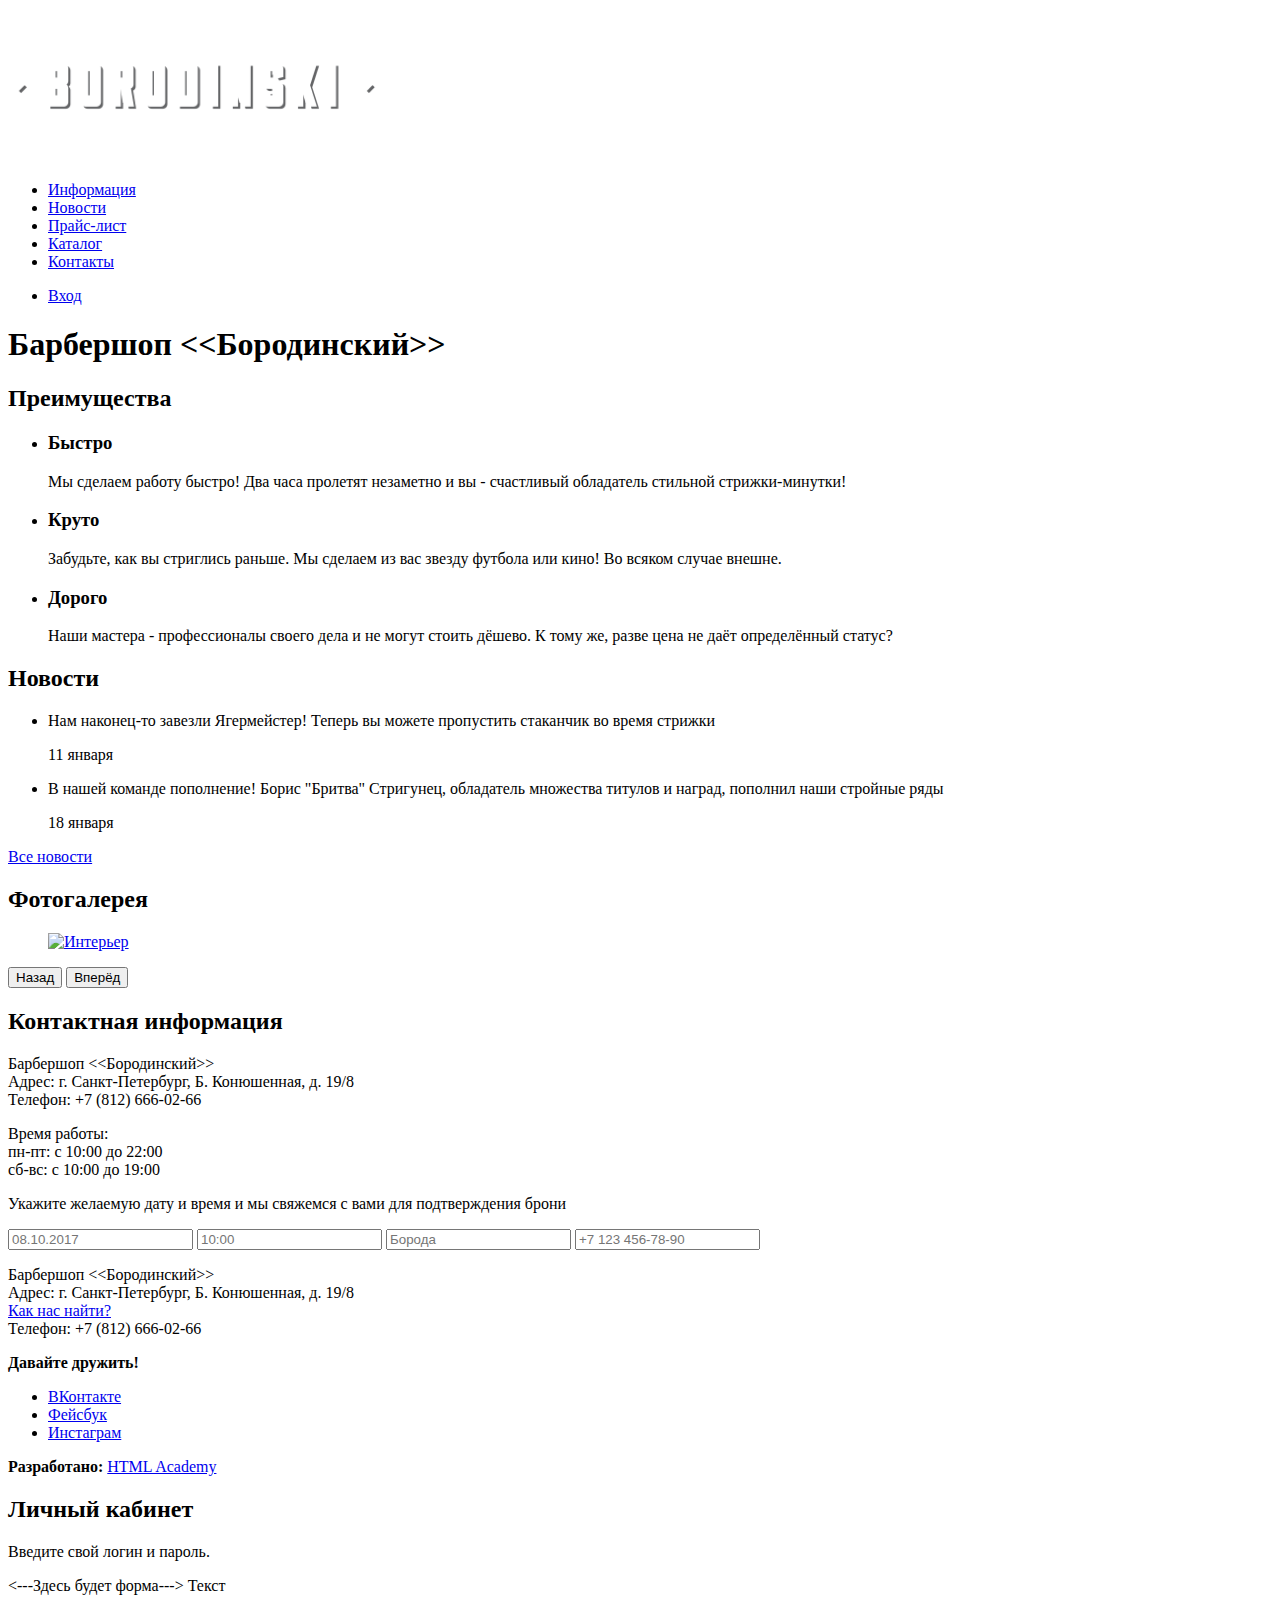
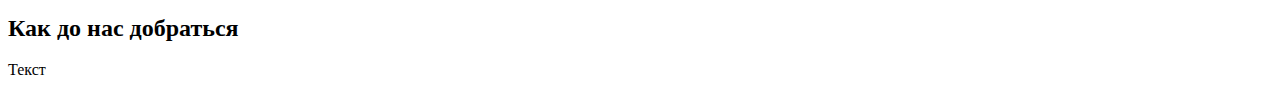
==== index.html @ a61b5d39 "lisss" ====
<!DOCTYPE html>
<html lang="ru">
    <head>
        <meta charset="utf-8">
        <title>Барбершоп "Бородинский"</title>
    </head>
    <body>
        <header class="main header">
            <nav class="main navigation">
                <a class="main-header-logo">
                    <img src="img/index-logo.svg" width="368" height="153" alt="Логотип барбершопа <<Бородинский>>">
                </a>
                <ul class="site navigation">
                    <li><a href="info.html">Информация</a></li>
                    <li><a href="news.html">Новости</a></li>
                    <li><a href="price.html">Прайс-лист</a></li>
                    <li><a href="catalog.html">Каталог</a></li>
                    <li><a href="contacts.html">Контакты</a></li>
                </ul>
                <ul class="user-navigation">
                    <li>
                        <a class="login-link" href="login.html">Вход</a>
                    </li>   
                </ul>
            </nav>
        </header>
        <main class="container">
            <h1 class="visually-hidden">Барбершоп <<Бородинский>></h1>
            <section class="features">
                <h2 class="visually-hidden">Преимущества</h2>
                <ul class="features-list">
                    <li class="feature-item">
                        <h3>Быстро</h3>
                        <p>Мы сделаем работу быстро! Два часа пролетят незаметно и вы - счастливый обладатель стильной стрижки-минутки!</p>
                    </li>
                    <li class="feature-item">
                        <h3>Круто</h3>
                        <p>Забудьте, как вы стриглись раньше. Мы сделаем из вас звезду футбола или кино! Во всяком случае внешне.</p>
                    </li>
                    <li class="feature-item">
                        <h3>Дорого</h3>
                        <p>Наши мастера - профессионалы своего дела и не могут стоить дёшево. К тому же, разве цена не даёт определённый статус?</p>
                    </li>
                </ul>
            </section>
            <section class="news">
                <h2>Новости</h2>
                <ul class="news-list">
                    <li class="news-item">
                        <p>Нам наконец-то завезли Ягермейстер! Теперь вы можете пропустить стаканчик во время стрижки</p>
                        <time datetime="2016-01-11">11 января</time>                    
                    </li>
                    <li class="news-item">
                        <p>В нашей команде пополнение! Борис "Бритва" Стригунец, обладатель множества титулов и наград, пополнил наши стройные ряды</p>
                        <time datetime="2016-01-18">18 января</time>    
                    </li>
                </ul>
                <a class="button" href="news.html">Все новости</a>
            </section>
            <section class="gallery">
                <h2>Фотогалерея</h2>
                <figure class="gallery-content">
                    <a href="#"><img src="img/studio.jpg" width="286" height="164" alt="Интерьер"></a>                    
                </figure>
                <button class="button gallery-button gallery-button-back">Назад</button>
                <button class="button gallery-button gallery-button-next">Вперёд</button>               
            </section>
            <section class="contacts">
                <h2>Контактная информация</h2>
                <p>
                    Барбершоп <<Бородинский>><br>
                    Адрес: г. Санкт-Петербург, Б. Конюшенная, д. 19/8<br>
                    Телефон: +7 (812) 666-02-66                    
                </p>
                <p>
                    Время работы:<br>
                    пн-пт: с 10:00 до 22:00<br>
                    сб-вс: с 10:00 до 19:00
                </p>
            </section>
            <section class="appointment">
                <p class="appointment-info">Укажите желаемую дату и время и мы свяжемся с вами для подтверждения брони</p>
                <form class="appointment-form" action="https://echo.htmlacademy.ru" method="post">
                <input type="text" name="date" value="" placeholder="08.10.2017">
                <input type="text" name="time" value="" placeholder="10:00">
                <input type="text" name="name" value="" placeholder="Борода">
                <input type="tel" name="phone" value="" placeholder="+7 123 456-78-90"> 
                </form>
            </section>  
        </main>
    </body>
    <footer class="main-footer">
        <p class="footer-contacts">
            Барбершоп <<Бородинский>><br>
            Адрес: г. Санкт-Петербург, Б. Конюшенная, д. 19/8<br>
            <a href="map.html">Как нас найти?</a><br>
            Телефон: +7 (812) 666-02-66        
        </p>
        <div class="footer-social">
            <b>Давайте дружить!</b>
            <ul>
                <li><a class="social-button" href="#">ВКонтакте</a></li>
                <li><a class="social-button" href="#">Фейсбук</a></li>
                <li><a class="social-button" href="#">Инстаграм</a></li>
            </ul>
        </div>
        <p class="footer-copyright">
            <b>Разработано:</b>
            <a class="button" href="http://htmlacademy.ru">HTML Academy</a>
        </p>    
        <section class="modal modal-login">
            <h2>Личный кабинет</h2>
            <p>Введите свой логин и пароль.</p>
            <---Здесь будет форма--->
            <span class="modal-close">Текст</span>
        </section>
        <section class="modal modal-map">
            <h2 class="visually-hidden">Как до нас добраться</h2>
            <span class="modal-close">Текст</span>
        </section>
    </footer>
</html>
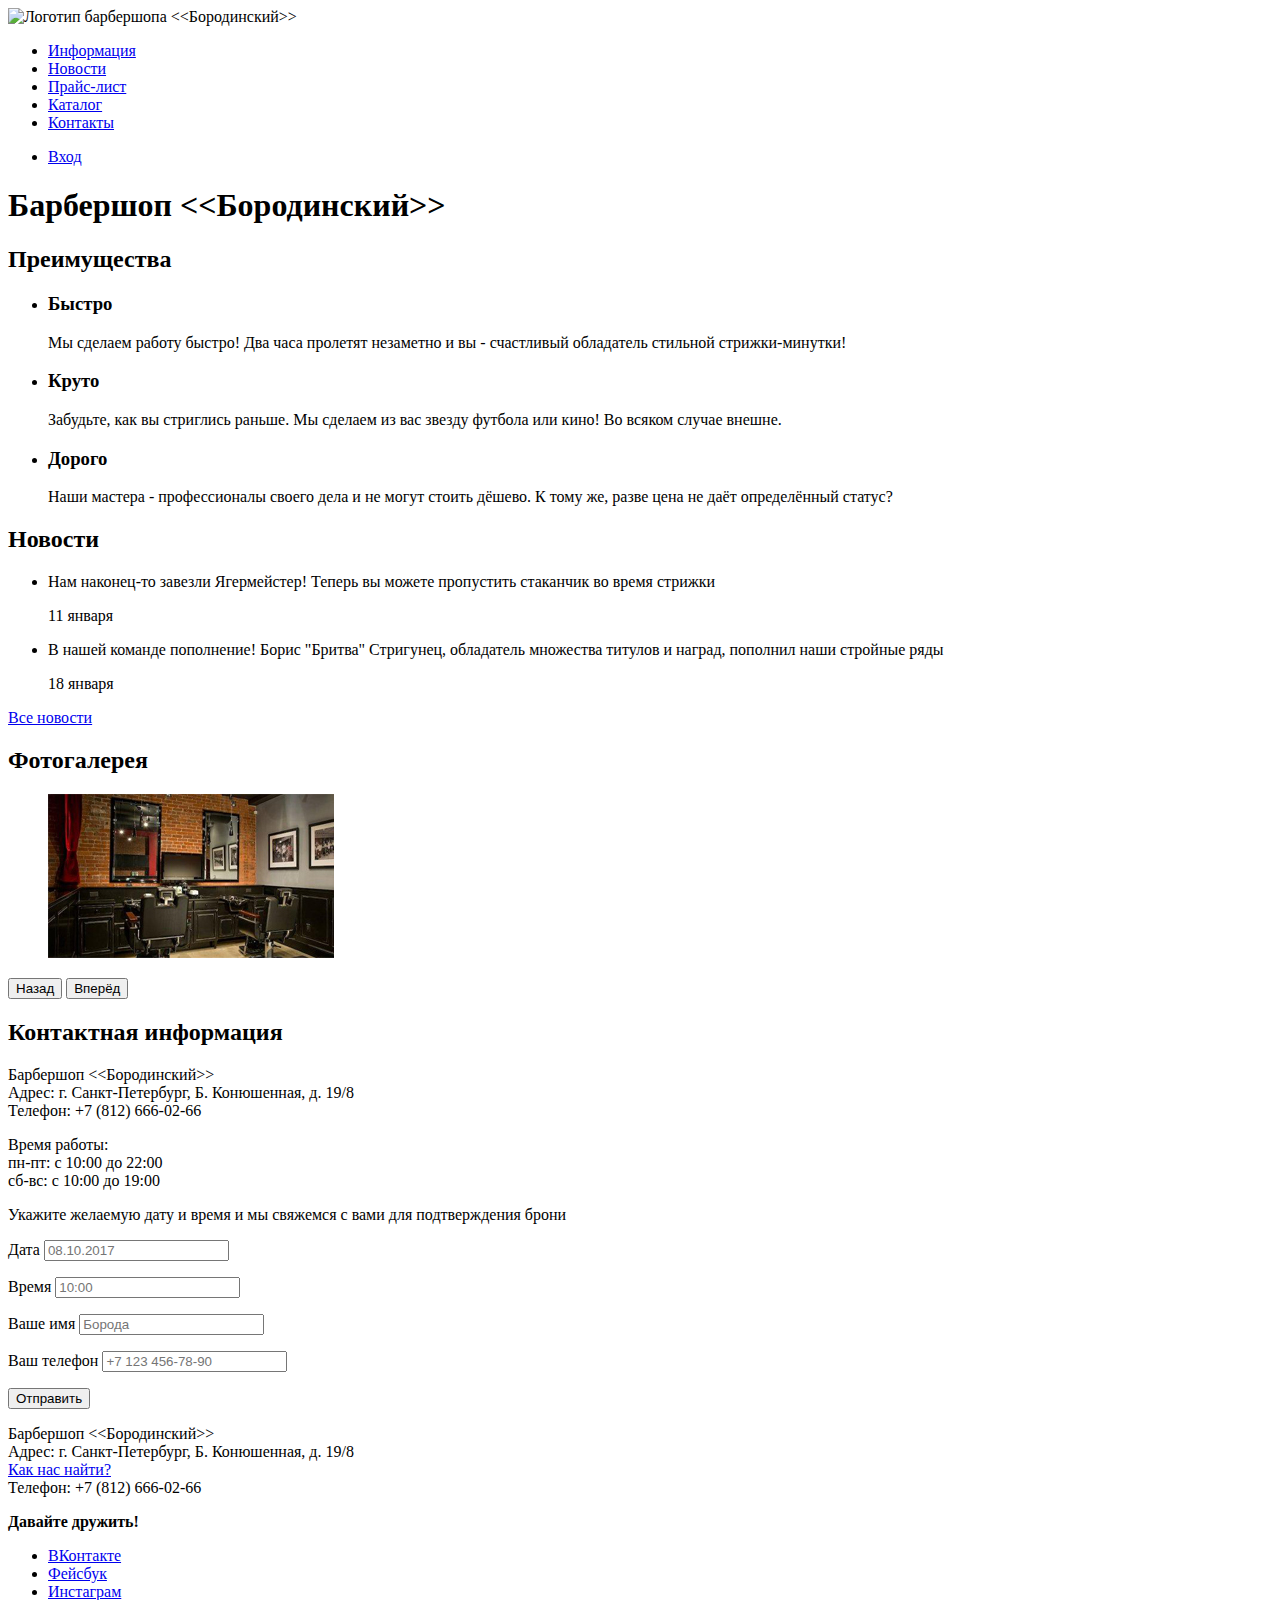
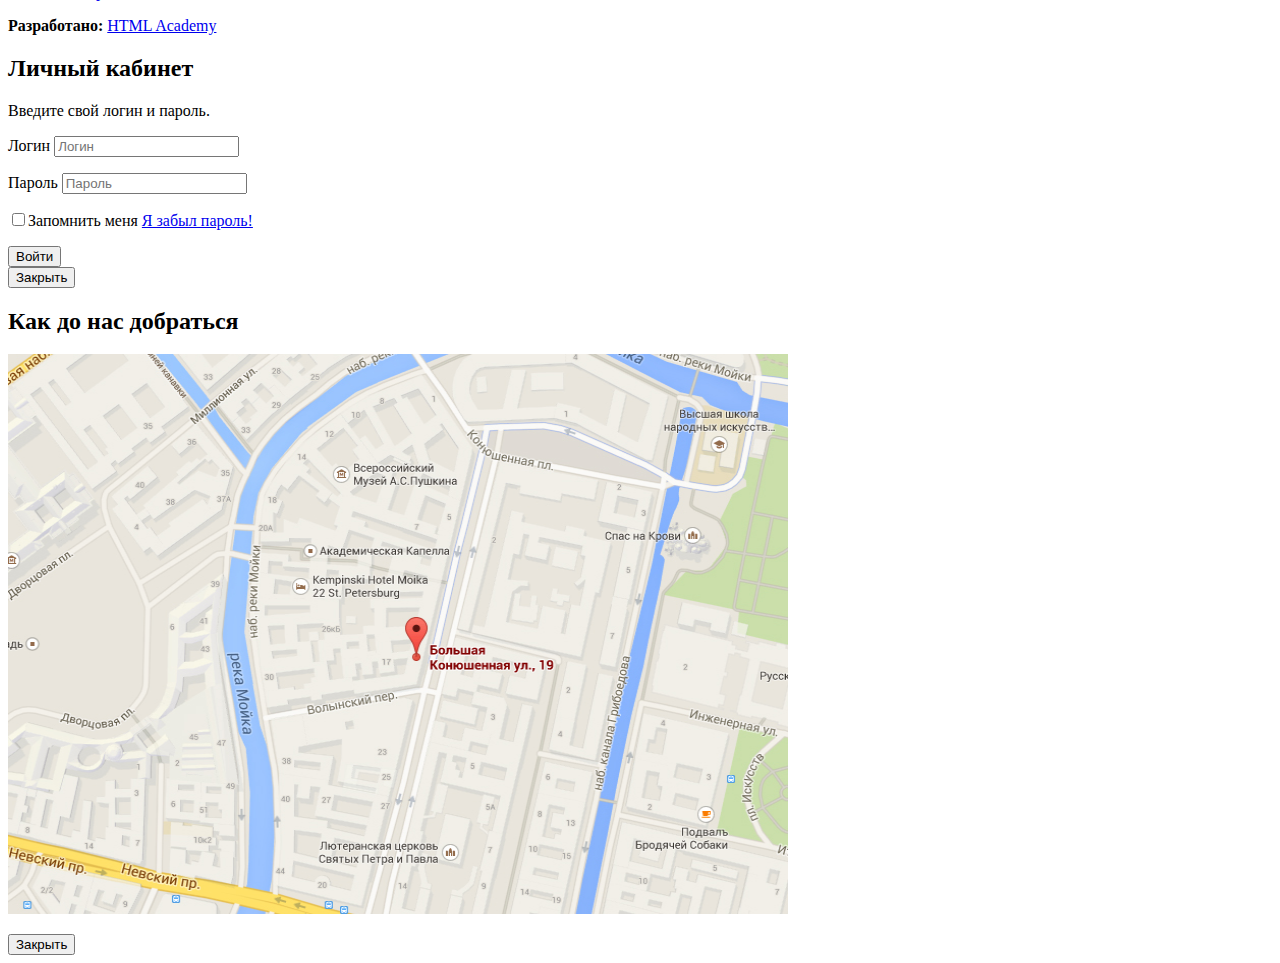
==== commit 385ceb03: "lisss" ====
--- a/index.html
+++ b/index.html
@@ -8,7 +8,7 @@
         <header class="main header">
             <nav class="main navigation">
                 <a class="main-header-logo">
-                    <img src="img/index-logo.svg" width="368" height="153" alt="Логотип барбершопа <<Бородинский>>">
+                    <img src="#" width="368" height="153" alt="Логотип барбершопа <<Бородинский>>">
                 </a>
                 <ul class="site navigation">
                     <li><a href="info.html">Информация</a></li>
@@ -81,13 +81,22 @@
             <section class="appointment">
                 <p class="appointment-info">Укажите желаемую дату и время и мы свяжемся с вами для подтверждения брони</p>
                 <form class="appointment-form" action="https://echo.htmlacademy.ru" method="post">
-                <input type="text" name="date" value="" placeholder="08.10.2017">
-                <input type="text" name="time" value="" placeholder="10:00">
-                <input type="text" name="name" value="" placeholder="Борода">
-                <input type="tel" name="phone" value="" placeholder="+7 123 456-78-90"> 
+                <p class="appointment-item"><label for="appointment-date">Дата</label> 
+                    <input id="appointment-date" type="text" name="date" value="" placeholder="08.10.2017">
+                </p>
+                <p class="appointment-item"><label for="appointment-time">Время</label>
+                    <input id="appointment-time" type="text" name="time" value="" placeholder="10:00">
+                </p>
+                <p class="appointment-item"><label for="appointment-name">Ваше имя</label> 
+                    <input id="appointment-name" type="text" name="name" value="" placeholder="Борода">
+                </p>
+                <p class="appointment-item"><label for="appointment-phone">Ваш телефон</label> 
+                    <input id="appointment-phone" type="tel" name="phone" value="" placeholder="+7 123 456-78-90"> 
+                </p>
+                <button class="button" type="submit">Отправить</button>
                 </form>
-            </section>  
-        </main>
+            </section> 
+         </main>
     </body>
     <footer class="main-footer">
         <p class="footer-contacts">
@@ -111,12 +120,31 @@
         <section class="modal modal-login">
             <h2>Личный кабинет</h2>
             <p>Введите свой логин и пароль.</p>
-            <---Здесь будет форма--->
-            <span class="modal-close">Текст</span>
+            <form class="login-form" action="https://echo.htmlacademy.ru" method="POST">
+                <p>
+                    <label class="visually-hidden" for="user-login">Логин</label>
+                    <input id="user-login" class="login-icon-user" type="text" name="login" placeholder="Логин">
+                </p>
+                <p>
+                    <label class="visually-hidden" for="user-password">Пароль</label>
+                    <input id="user-password" class="password-icon-user" type="text" name="password" placeholder="Пароль">
+                </p>
+                <p class="login-password-info">                   
+                    <label class="login-checkbox">
+                            <input  type="checkbox" name="remember">Запомнить меня
+                    </label>
+                    <a class="restore" href="#">Я забыл пароль!</a>
+                </p>
+                <button class="button" type="submit">Войти</button>
+            </form>   
+            <button class="modal-close" type="button">Закрыть</button>            
         </section>
         <section class="modal modal-map">
             <h2 class="visually-hidden">Как до нас добраться</h2>
-            <span class="modal-close">Текст</span>
+            <p>
+            <img src="img/map.jpg" width="780" height="560" alt="Офис компании по адресу ул. Большая Конюшенная 19/8, Санкт-Петербург">
+            </p>
+            <button class="modal-close" type="button">Закрыть</button>
         </section>
     </footer>
 </html>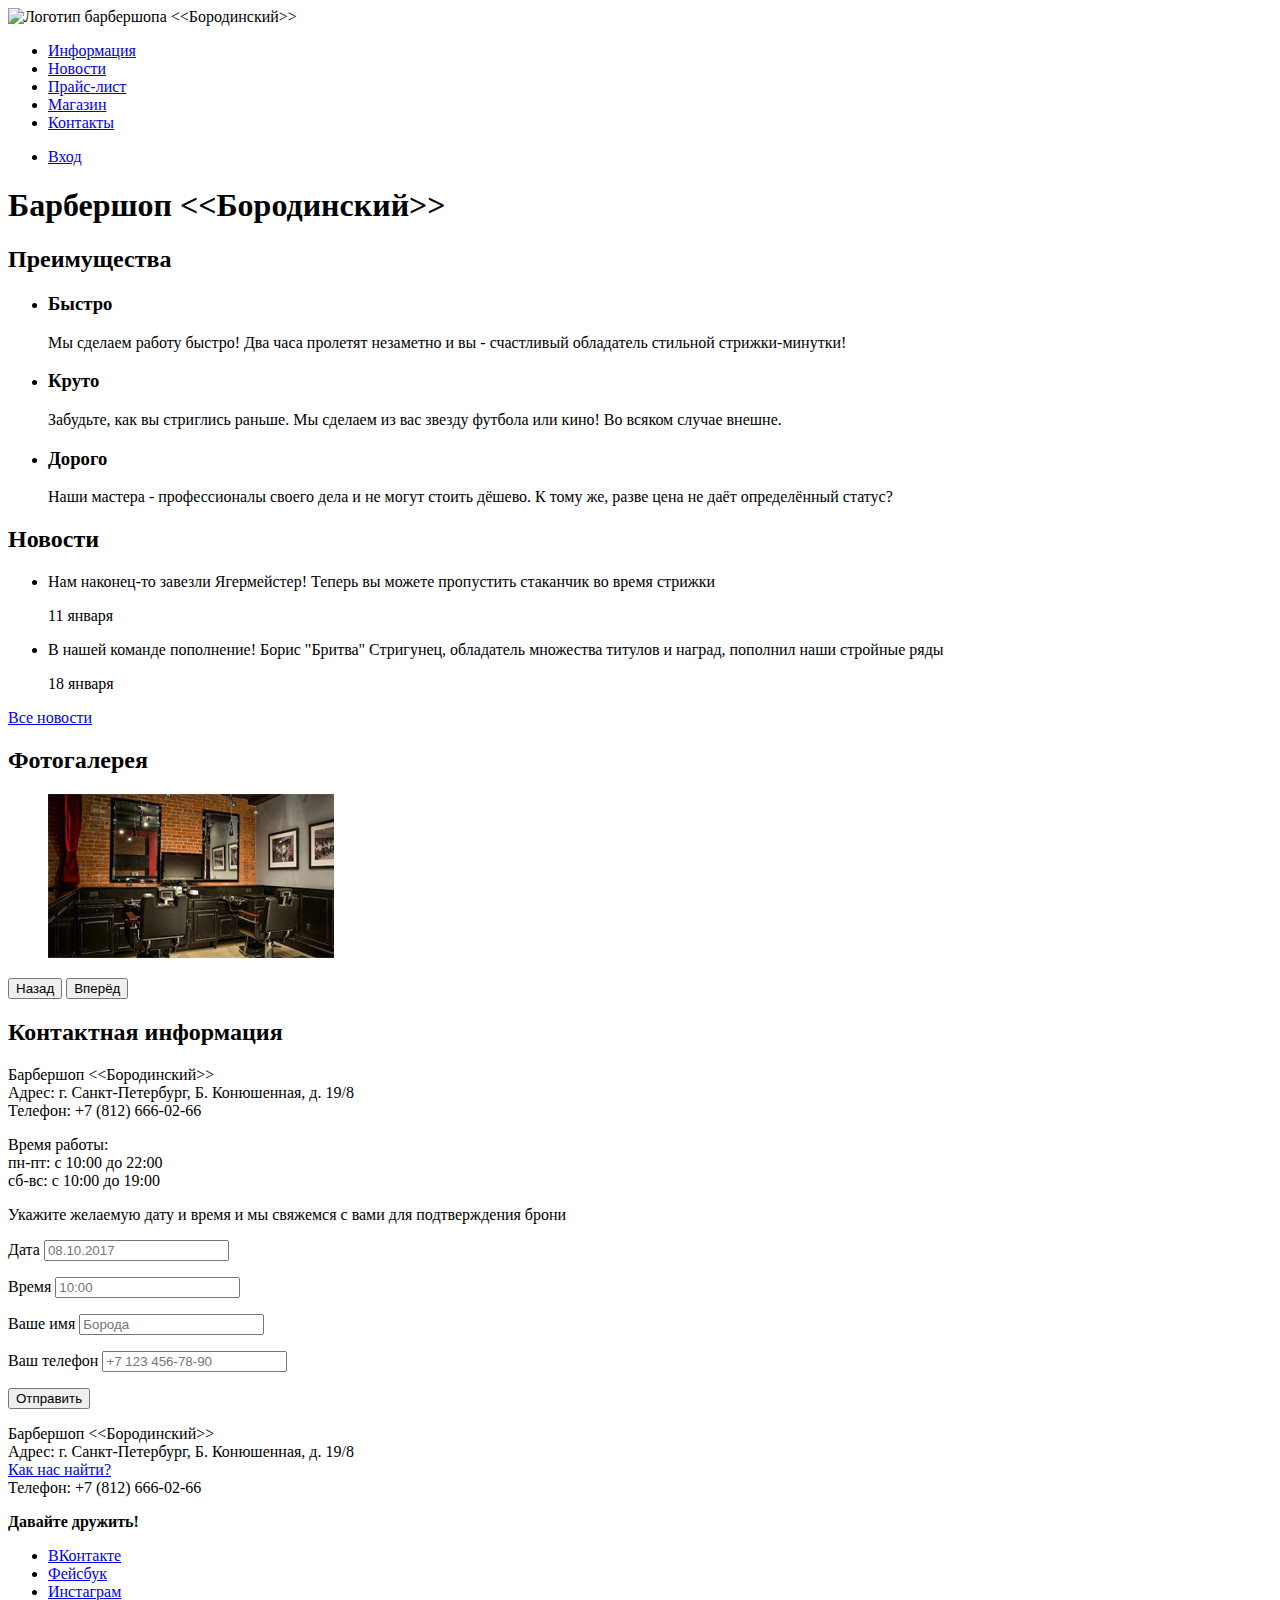
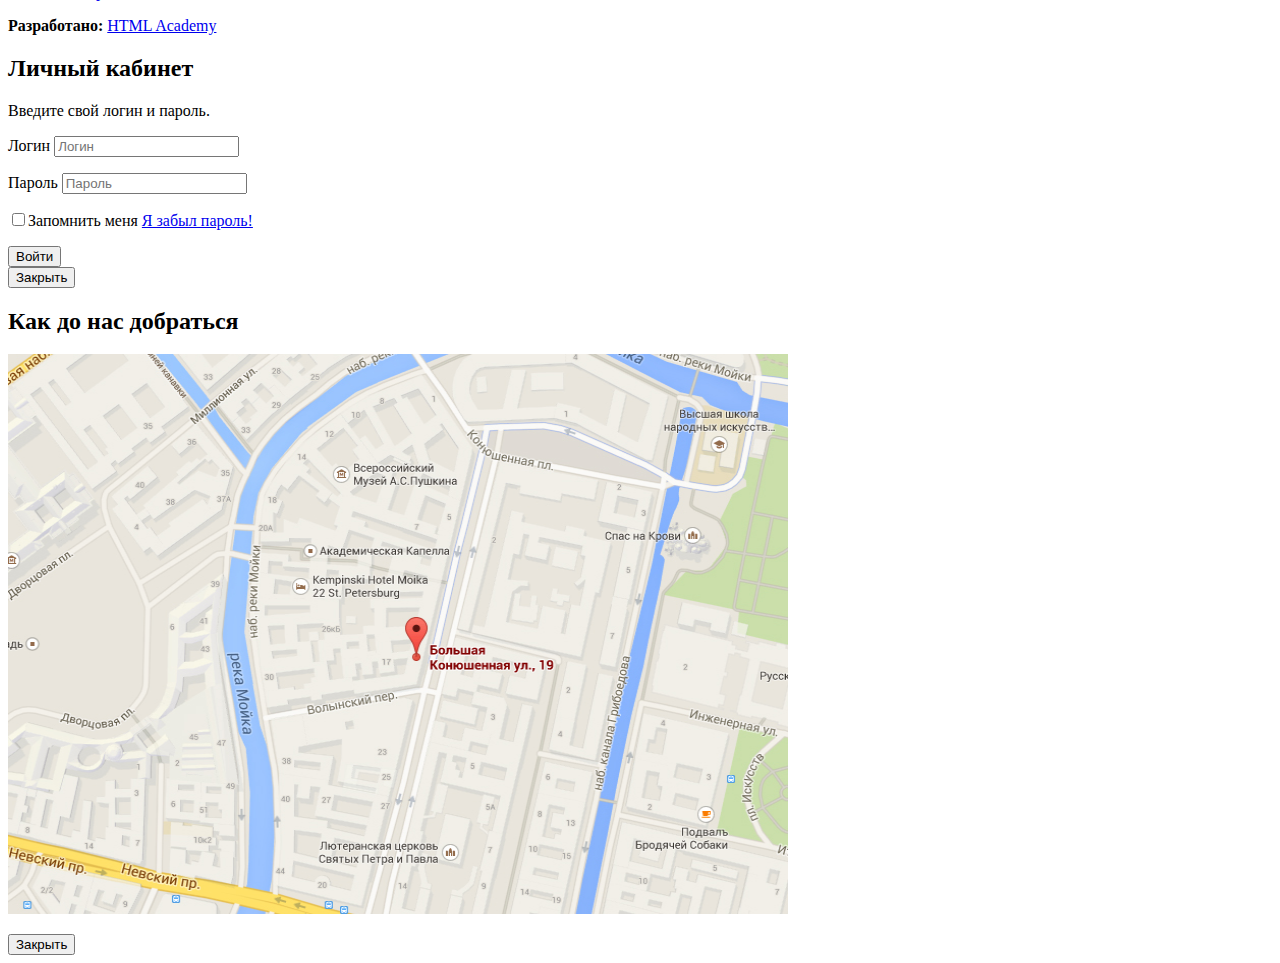
==== commit cc28b96b: "lisss" ====
--- a/index.html
+++ b/index.html
@@ -14,7 +14,7 @@
                     <li><a href="info.html">Информация</a></li>
                     <li><a href="news.html">Новости</a></li>
                     <li><a href="price.html">Прайс-лист</a></li>
-                    <li><a href="catalog.html">Каталог</a></li>
+                    <li><a href="catalog.html">Магазин</a></li>
                     <li><a href="contacts.html">Контакты</a></li>
                 </ul>
                 <ul class="user-navigation">
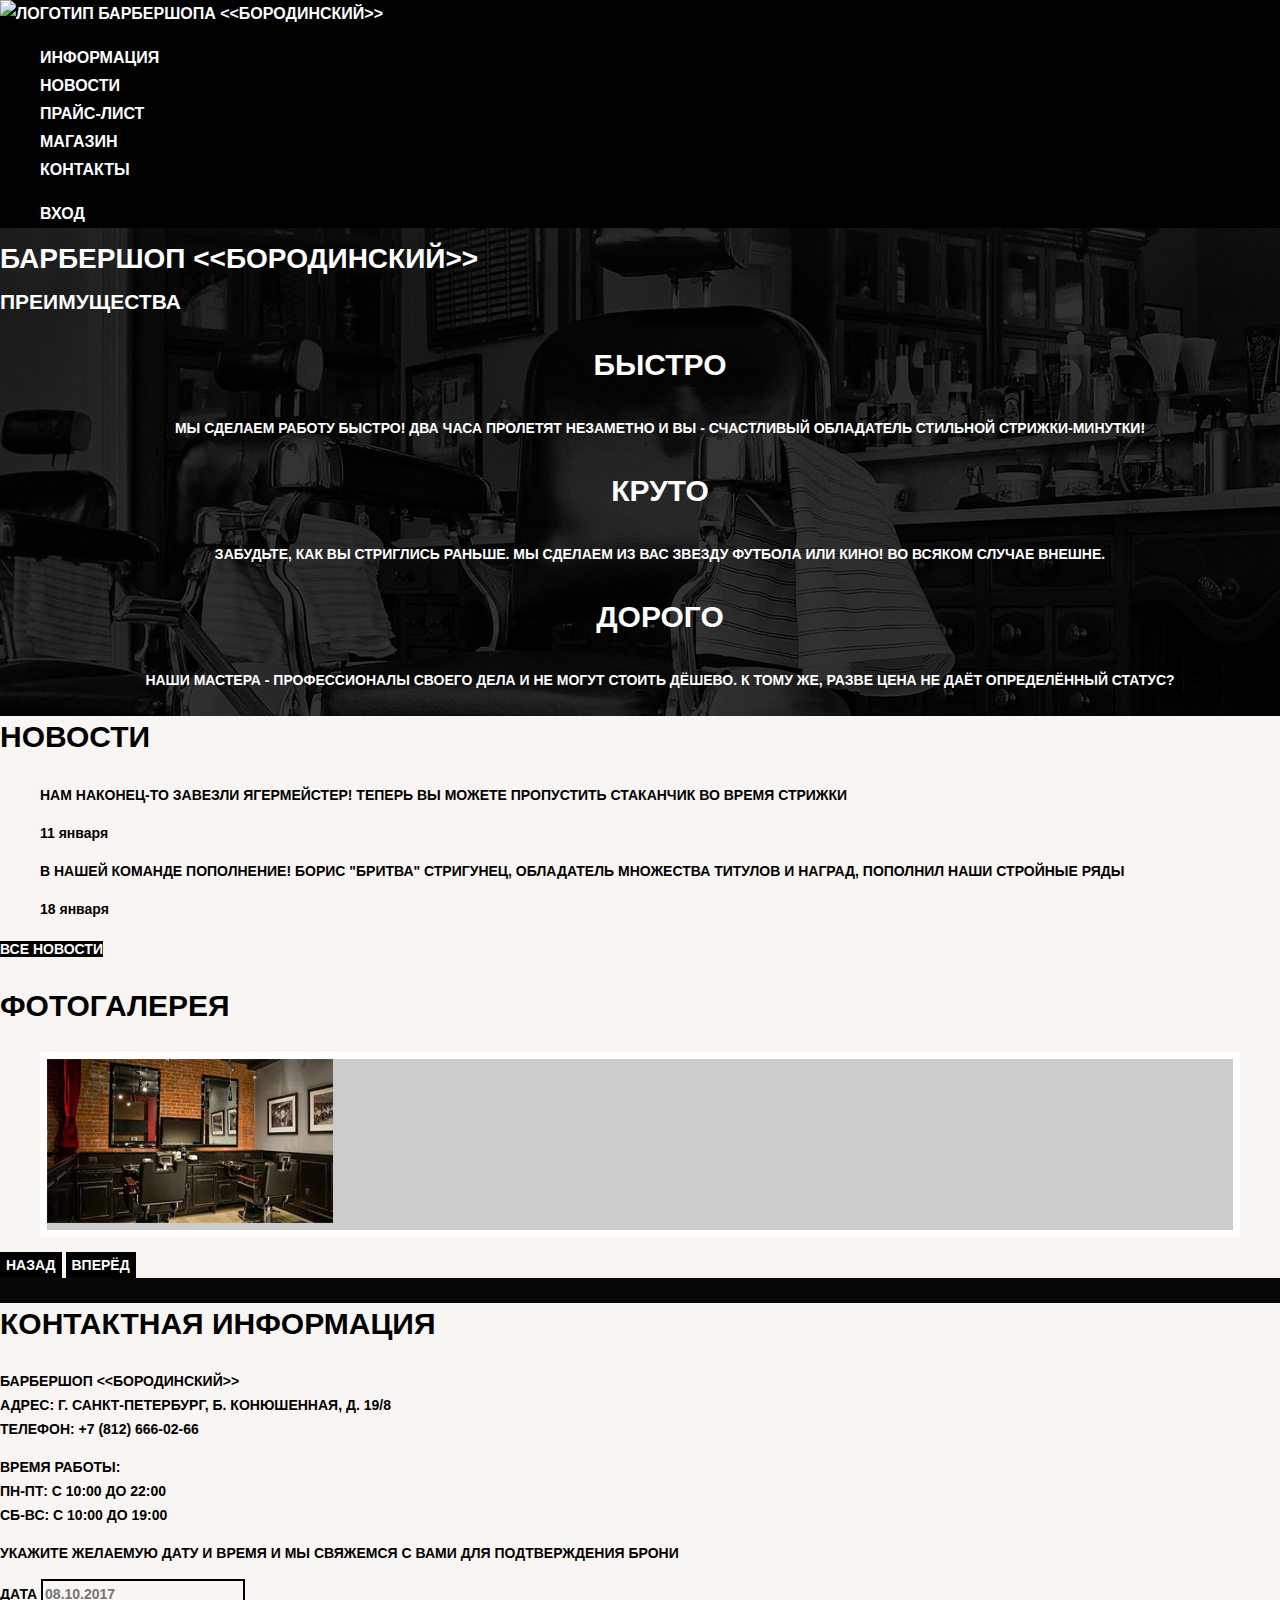
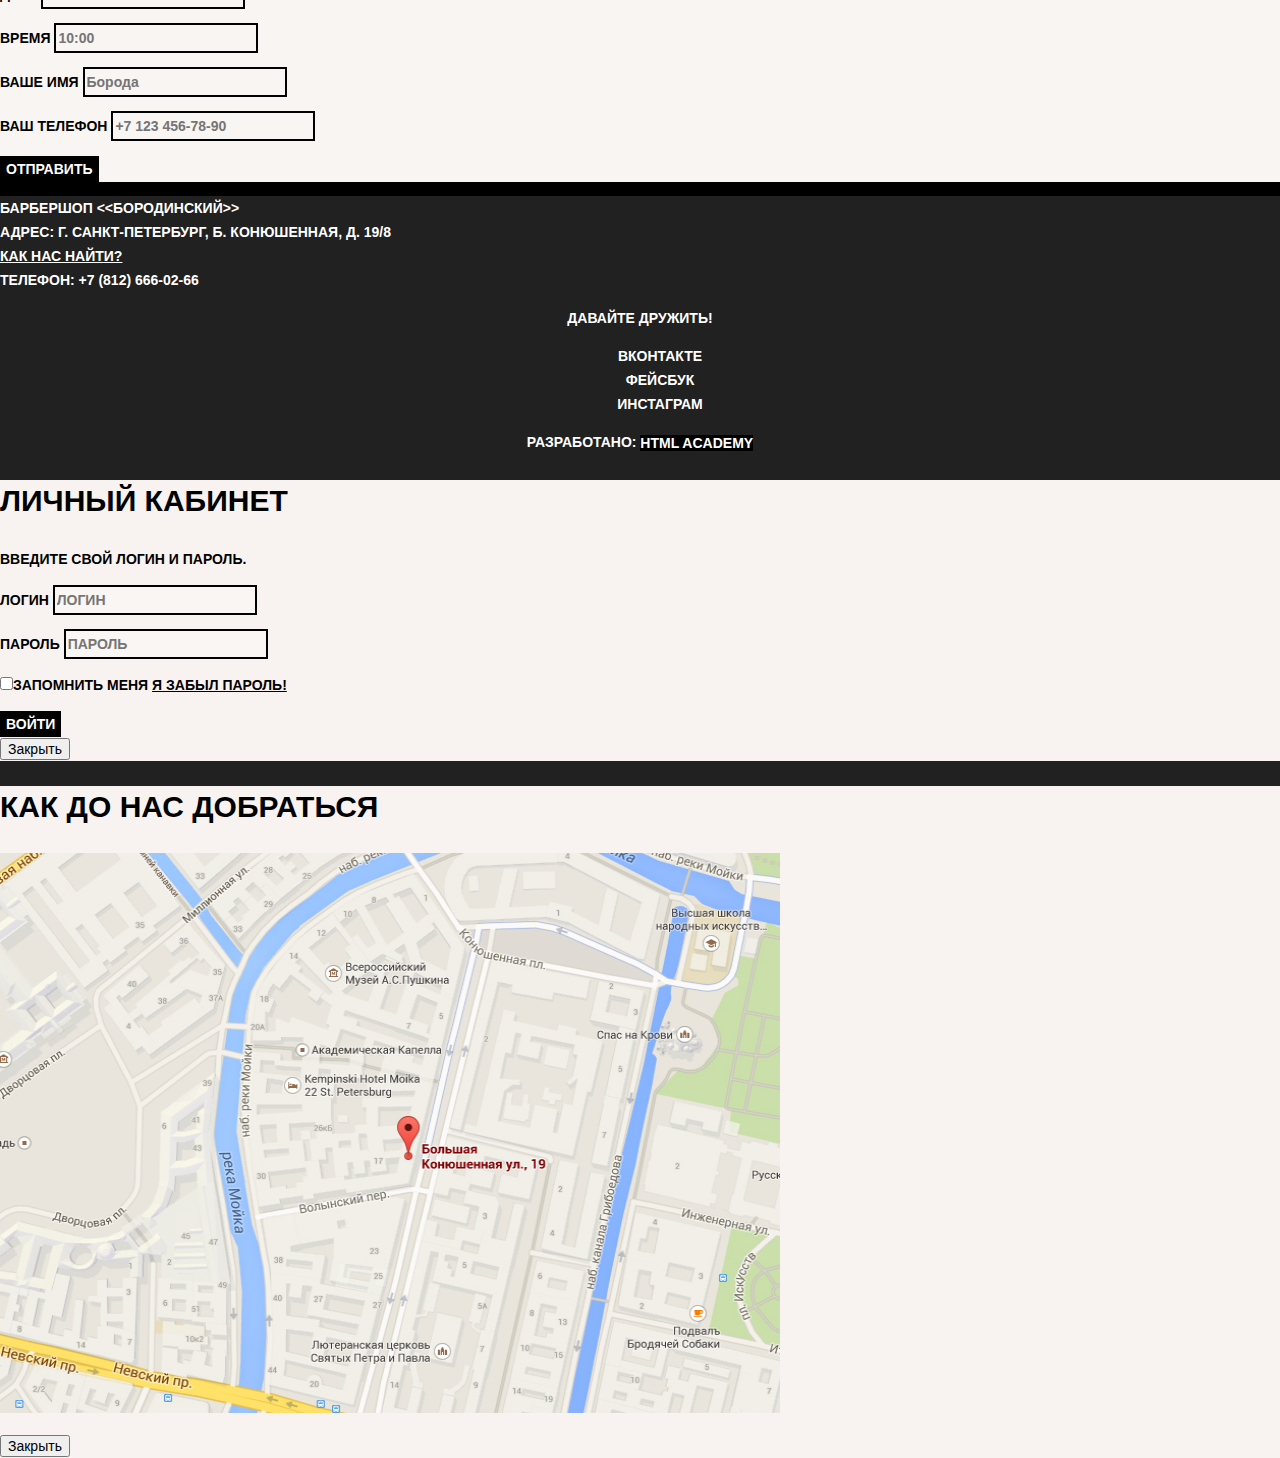
==== commit db79a44b: "lisss" ====
--- a/index.html
+++ b/index.html
@@ -3,14 +3,18 @@
     <head>
         <meta charset="utf-8">
         <title>Барбершоп "Бородинский"</title>
+        <link href="normalize.css" rel="stylesheet">
+        <link href="style.css" rel="stylesheet">
+        <link href="https://fonts.googleapis.com/css?family=PT+Sans:400,700&display=swap&subset=cyrillic" rel="stylesheet">
+
     </head>
     <body>
-        <header class="main header">
-            <nav class="main navigation">
+        <header class="main-header">
+            <nav class="main-navigation">
                 <a class="main-header-logo">
                     <img src="#" width="368" height="153" alt="Логотип барбершопа <<Бородинский>>">
                 </a>
-                <ul class="site navigation">
+                <ul class="site-navigation">
                     <li><a href="info.html">Информация</a></li>
                     <li><a href="news.html">Новости</a></li>
                     <li><a href="price.html">Прайс-лист</a></li>
@@ -43,15 +47,16 @@
                     </li>
                 </ul>
             </section>
+            <div class="index-columns">    
             <section class="news">
-                <h2>Новости</h2>
-                <ul class="news-list">
-                    <li class="news-item">
-                        <p>Нам наконец-то завезли Ягермейстер! Теперь вы можете пропустить стаканчик во время стрижки</p>
-                        <time datetime="2016-01-11">11 января</time>                    
-                    </li>
-                    <li class="news-item">
-                        <p>В нашей команде пополнение! Борис "Бритва" Стригунец, обладатель множества титулов и наград, пополнил наши стройные ряды</p>
+                    <h2>Новости</h2>
+                    <ul class="news-list">
+                        <li class="news-item">
+                            <p>Нам наконец-то завезли Ягермейстер! Теперь вы можете пропустить стаканчик во время стрижки</p>
+                            <time datetime="2016-01-11">11 января</time>                    
+                        </li>
+                        <li class="news-item">
+                            <p>В нашей команде пополнение! Борис "Бритва" Стригунец, обладатель множества титулов и наград, пополнил наши стройные ряды</p>
                         <time datetime="2016-01-18">18 января</time>    
                     </li>
                 </ul>
@@ -65,6 +70,8 @@
                 <button class="button gallery-button gallery-button-back">Назад</button>
                 <button class="button gallery-button gallery-button-next">Вперёд</button>               
             </section>
+            </div>
+            <div class="index-columns">
             <section class="contacts">
                 <h2>Контактная информация</h2>
                 <p>
@@ -96,6 +103,7 @@
                 <button class="button" type="submit">Отправить</button>
                 </form>
             </section> 
+            </div>
          </main>
     </body>
     <footer class="main-footer">
@@ -125,7 +133,7 @@
                     <label class="visually-hidden" for="user-login">Логин</label>
                     <input id="user-login" class="login-icon-user" type="text" name="login" placeholder="Логин">
                 </p>
-                <p>
+                <p> 
                     <label class="visually-hidden" for="user-password">Пароль</label>
                     <input id="user-password" class="password-icon-user" type="text" name="password" placeholder="Пароль">
                 </p>
--- a/style.css
+++ b/style.css
@@ -0,0 +1,195 @@
+body{
+    margin: 0;
+
+    font-family: "PT Sans Narrow", Arial, sans-serif;
+    font-size: 14px;
+    line-height: 24px;
+    font-weight: 700;
+    color: #ffffff;
+    text-transform: uppercase;
+    
+    background-color: black;
+    background-position: top center;
+    background-repeat: no-repeat;
+    background-image: url(img/background.png);
+    color: white;
+    }
+a {
+    text-decoration: none;
+}
+
+.button {
+    font: inherit;
+
+    text-align: center;
+    color: #ffffff;
+    vertical-align: middle;
+    text-transform: uppercase;
+
+    background-color: #000000;
+    border: none;
+}
+
+.button :hover,
+.button :focus,
+.button :active {
+    background-color: #663d15;
+}
+
+
+.main-navigation{
+    font-size: 16px;
+    line-height: 28px;
+    color: #ffffff;
+
+    background-color: #000000;
+}
+.site-navigation, .user-navigation{
+    list-style: none;
+}
+.site-navigation a, .user-navigation a{
+    color: white;
+}
+.site-navigation a:hover,
+.site-navigation a:focus,
+.site-navigation a:hover,
+.site-navigation a:focus{
+    background-color: #242424;
+}
+
+.features-list{
+    list-style: none;
+}
+
+.feature-item{
+    text-align: center;
+}
+
+.feature-item h3{
+    font-size: 30px;
+    line-height: 42px;
+}
+
+.index-columns {
+    color: #000000;
+
+    background-color: #f8f5f2;
+    background-image: url(img/pattern-light.jpg);
+    background-position: 0 0;
+    background-repeat: repeat;
+}
+
+.index-columns h2 {
+    font-size: 30px;
+    line-height: 42px;
+}
+
+.news-list {
+    list-style: none;
+}
+
+.news-item time {
+    text-transform: none;
+}
+
+.gallery-content {
+    background-color: #cccccc;
+    border: 7px solid #ffffff;
+}
+
+.appointment-item input {
+    font: inherit;
+
+    background-color: transparent;
+    border: 2px solid #000000;
+}
+
+.appointment-item input:focus {
+    border-color: #663d15;
+}
+
+.main-footer {
+    color: #ffffff;
+
+    background-color: #212121;
+    background-image: url(img/pattern-dark.jpg)
+    background-position: 0 0;
+    background-repeat: repeat;
+}
+
+.footer-contacts a {
+    color: #ffffff;
+    text-decoration: underline;
+}
+
+.footer-contacts a:hover,
+.footer-contacts a:focus {
+    text-decoration: none;
+}
+
+.footer-social {
+    text-align: center;
+}
+
+.footer-social ul {
+    list-style: none;
+}
+
+.social-button {
+    color: #ffffff;
+}
+
+.footer-copyright {
+    text-align: center;
+}
+
+.footer-copyright .button:hover,
+.footer-copyright .button:focus {
+    color: #000000;
+
+    background-color: #ffffff;
+}
+
+.modal {
+    color: #000000;
+
+    background-color: #f8f3f0;
+    background-image: url(img/pattern-light.jpg);
+    background-position: 0 0;
+    background-repeat: repeat;
+}
+
+.modal h2 {
+    font-size: 30px;
+    line-height: 42px;
+}
+
+.login-form input[type="text"],
+.login-form input[type="password"] {
+    font: inherit;
+    color: #000000;
+    text-transform: uppercase;
+
+    background-color: #f9f6f3;
+    border: 2px solid #000000;    
+}
+
+.login-form input:focus {
+    border-color: #663d15;
+}
+
+.login-checkbox:hover,
+.login-checkbox:focus {
+    color: #663d15;
+}
+
+.restore {
+    color: #000000;
+    text-decoration: underline;
+}
+
+.restore:hover,
+.restore:focus {
+    text-decoration: none;
+}
+
